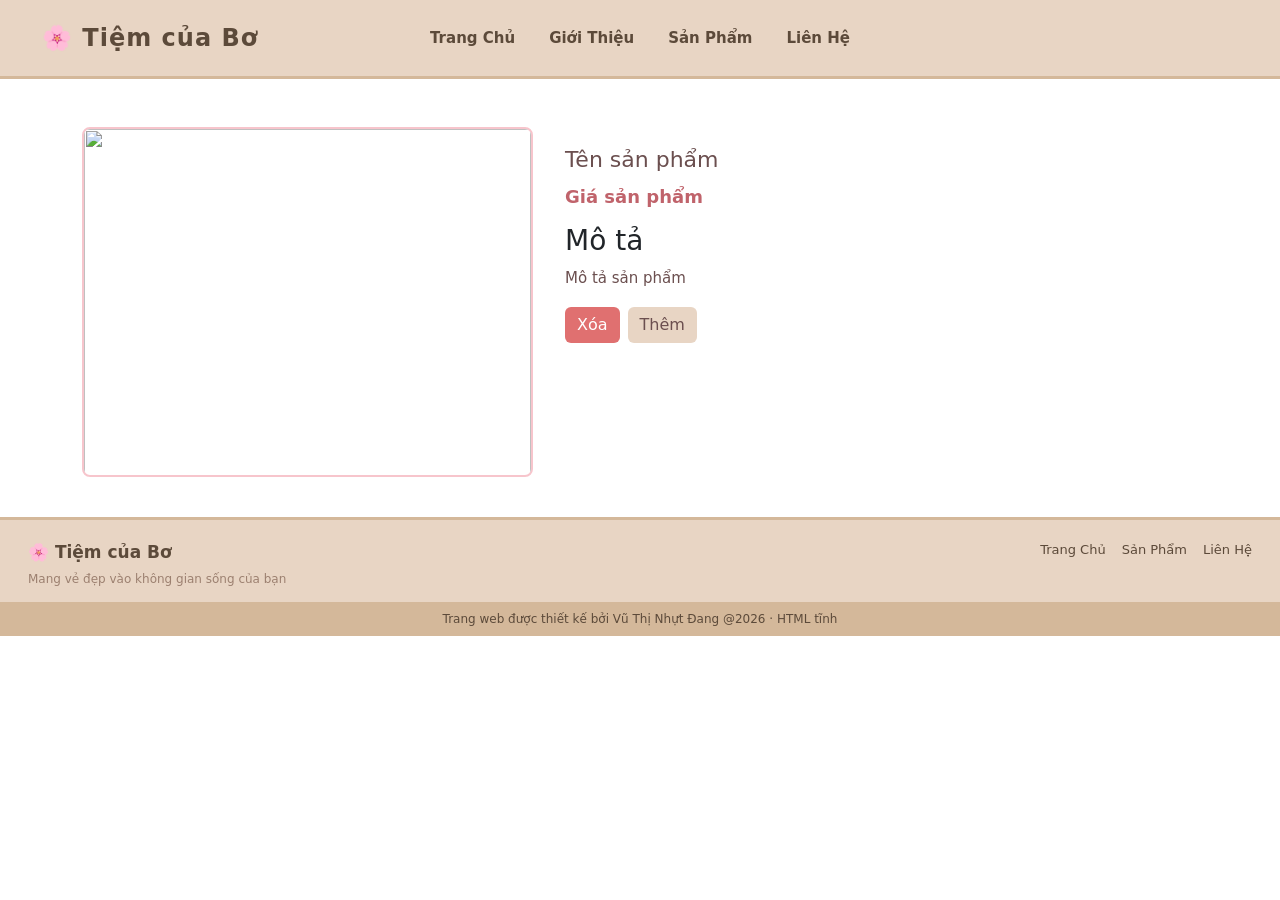
==== html/chi-tiet.html @ 3f4e4508 "update" ====
<!DOCTYPE html>
<html lang="vi">
<head>
  <meta charset="utf-8">
  <title> CHI TIẾT SẢN PHẨM </title>
  <link rel="stylesheet" href="../css/style-ct.css">
  <link href="https://cdn.jsdelivr.net/npm/bootstrap@5.3.8/dist/css/bootstrap.min.css" rel="stylesheet">
  <script src="https://cdn.jsdelivr.net/npm/bootstrap@5.3.8/dist/js/bootstrap.bundle.min.js"></script>
  
  <script src="../js/lib.js"></script>
</head>
<body>
<nav>
	
  <a class="nav-brand" href="../index.html">🌸 Tiệm của Bơ</a>
  <div class="nav-links">
    <a href="../index.html">Trang Chủ</a>
    <a href="gioi-thieu.html">Giới Thiệu</a>
    <a href="san-pham.html">Sản Phẩm</a>
    <a href="lien-he.html">Liên Hệ</a>
  </div>
  <div class="spacer"></div>  
</nav>

<div class="container mt-5">
    <div class="row align-items-start">
        <div class="col-md-5">
            <img id="p-image" src="" alt="" 
                 style="width:100%; height:350px; object-fit:cover; border-radius:8px;">
        </div>
       <div class="col-md-7" style="background: white; border-radius: 8px; padding: 20px;">
            <div class="card-body">
                <h3 id="p-name" class="card-title text-primary">Tên sản phẩm</h3>
                <p class="card-text text-danger fw-bold" id="p-price">Giá sản phẩm</p>
                <h3>Mô tả</h3>
                <p class="card-text" id="p-description">Mô tả sản phẩm</p>
<div class="mt-3 d-flex gap-2">
  <button id="btn-xoa" class="btn btn-danger" onclick="handleXoa()"> Xóa</button>
  <a href="them.html" class="btn btn-success"> Thêm</a>
</div>
            </div>
        </div>
    </div>
</div>
  

<script>
  const urlParams = new URLSearchParams(window.location.search);
  const productId = Number(urlParams.get("id"));

  const product = productDatabase.find(p => p.id === productId);
  if (product) {
    document.getElementById("p-name").innerText = product.name;
    document.getElementById("p-price").innerText = product.price.toLocaleString() + " VND";
    document.getElementById("p-image").src = product.img;
    document.getElementById("p-image").alt = product.name;
    document.getElementById("p-description").innerText = product.desc;
  }

  function layDanhSachAn() {
    const chuoi = localStorage.getItem("shopDeletedIds") || "";
    if (chuoi === "") return [];
    if (chuoi.startsWith("[")) return JSON.parse(chuoi); // đọc dữ liệu cũ
    return chuoi.split(",").map(Number);
  }

  function luuDanhSachAn(mang) {
    localStorage.setItem("shopDeletedIds", mang.join(","));
  }

  function capNhatNut() {
    const deletedIds = layDanhSachAn();
    document.getElementById("btn-xoa").disabled = deletedIds.includes(productId);
  }

  function handleXoa() {
    const deletedIds = layDanhSachAn();
    if (!deletedIds.includes(productId)) {
      deletedIds.push(productId);
      luuDanhSachAn(deletedIds);
    }
    alert("Đã xóa sản phẩm khỏi danh sách!");
    capNhatNut();
  }

  capNhatNut();
</script>

  <footer>
  <div class="footer-inner">
    <div>
      <div class="footer-brand">🌸 Tiệm của Bơ</div>
      <div class="footer-sub">Mang vẻ đẹp vào không gian sống của bạn</div>
    </div>
    <div class="footer-links">
      <a href="../index.html">Trang Chủ</a>
      <a href="san-pham.html">Sản Phẩm</a>
      <a href="lien-he.html">Liên Hệ</a>
    </div>
  </div>
  <div class="footer-bottom">Trang web được thiết kế bởi Vũ Thị Nhựt Đang @2026 · HTML tĩnh</div>
</footer>
	</body>
</html>
---- css/style-ct.css ----
* { margin: 0; padding: 0; box-sizing: border-box; }
body {
  background-color: #FAF6F1;
  color: #5C4A3A;
  font-family: Arial, sans-serif;
  font-size: 16px;
  line-height: 1.6;
}

/* ===== NAV ===== */
nav {
  background-color: #E8D5C4;
  padding: 14px 28px;
  position: relative;
  display: flex;
  justify-content: space-between;
  align-items: center;
  border-bottom: 3px solid #D4B89A;
}

.nav-brand {
  font-size: 24px;
  font-weight: bold;
  color: #5C4A3A;
  letter-spacing: 1px;
  text-decoration: none;
}

.nav-links {
  display: flex;
  gap: 6px;
  position: absolute;
  left: 50%;
  transform: translateX(-50%);
}

.spacer { width: 200px; }

nav a {
  color: #5C4A3A;
  text-decoration: none;
  font-weight: bold;
  font-size: 15px;
  padding: 6px 14px;
  border-radius: 6px;
  transition: background 0.2s;
}

nav a:hover, nav a.active {
  background-color: #F5EDE4;
}


nav {
  position: relative;         
  display: flex;
  justify-content: space-between;
  align-items: center;
  /* bỏ grid đi */
}

.nav-links {
  position: absolute;
  left: 50%;
  transform: translateX(-50%);
}

.spacer { width: 200px; }    
/* ===== CHI TIẾT ===== */
.container {
  max-width: 900px;
  margin: 40px auto;
  padding: 0 20px;
}

#p-image {
  border: 2px solid #F7C5CC;
  border-radius: 10px;
}

#p-name {
  color: #6B4F4F !important;
  font-size: 22px;
  margin-bottom: 10px;
}

#p-price {
  color: #c0636b !important;
  font-size: 18px;
  margin-bottom: 14px;
}

#p-description {
  color: #6B4F4F;
  font-size: 15px;
  line-height: 1.7;
}

/* ===== BUTTONS ===== */
.btn-danger {
  background-color: #e07070 !important;
  border: none !important;
  color: #fff !important;
  padding: 8px 20px;
  border-radius: 6px;
  font-size: 14px;
  cursor: pointer;
  transition: background 0.2s;
}

.btn-danger:hover {
  background-color: #c05555 !important;
}

.btn-success {
  background-color: #E8D5C4 !important;
  border: none !important;
  color: #6B4F4F !important;
  padding: 8px 20px;
  border-radius: 6px;
  font-size: 14px;
  text-decoration: none;
  display: inline-block;
  transition: background 0.2s;
}

.btn-success:hover {
  background-color: #F5EDE4 !important;
}

/* ===== FOOTER ===== */
footer {
  background-color: #E8D5C4;
  border-top: 3px solid #D4B89A;
  margin-top: auto;
}

.footer-inner {
  padding: 20px 28px 14px;
  display: flex;
  justify-content: space-between;
  align-items: flex-start;
  gap: 20px;
  flex-wrap: wrap;
}

.footer-brand { font-weight: bold; font-size: 17px; color: #5C4A3A; margin-bottom: 4px; }
.footer-sub { font-size: 12px; color: #9C8070; }
.footer-links { display: flex; gap: 16px; align-items: center; }
.footer-links a { color: #5C4A3A; text-decoration: none; font-size: 13px; }
.footer-links a:hover { text-decoration: underline; }

.footer-bottom {
  background-color: #D4B89A;
  padding: 8px 28px;
  font-size: 12px;
  color: #5C4A3A;
  text-align: center;
}
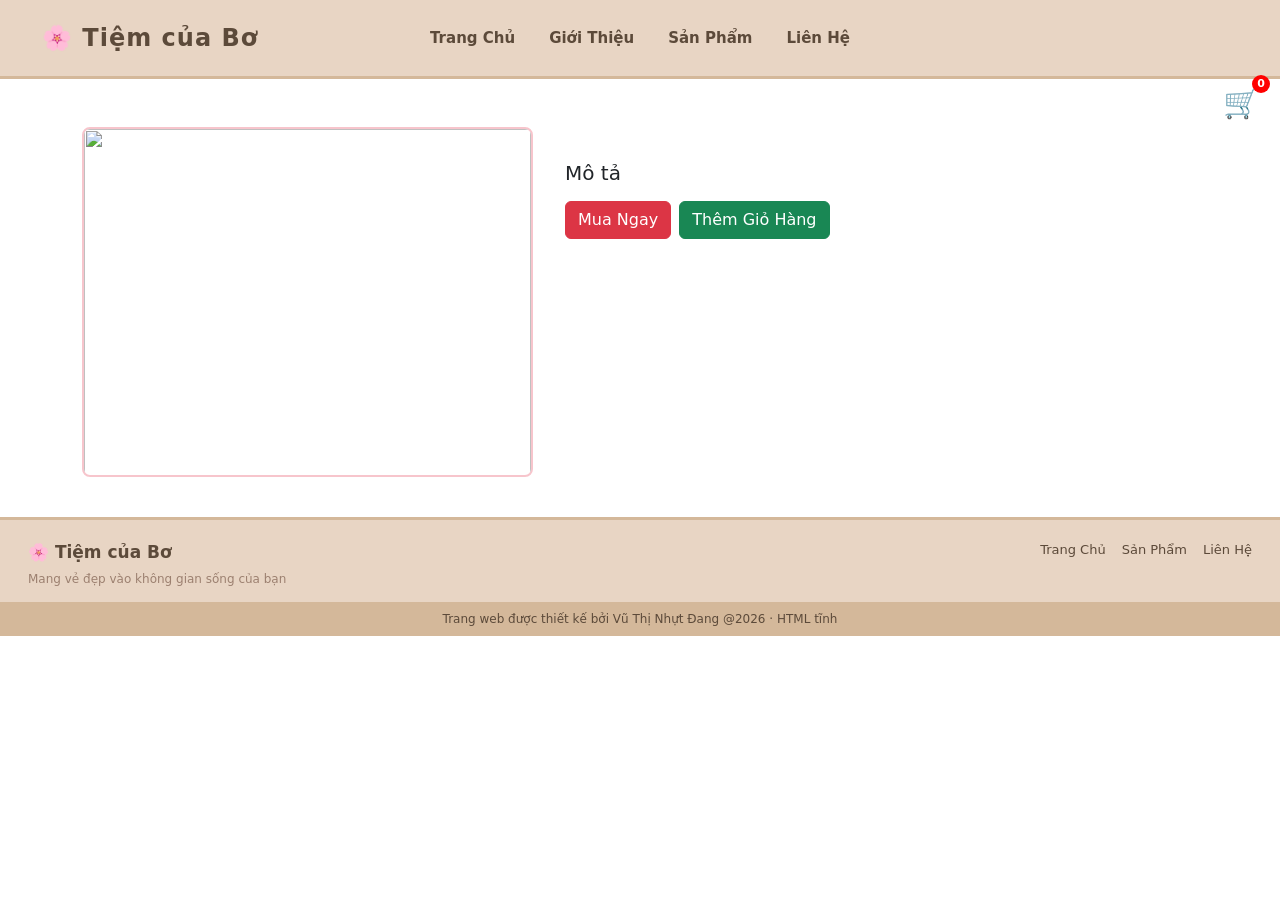
==== commit 0c556681: "update" ====
--- a/html/chi-tiet.html
+++ b/html/chi-tiet.html
@@ -2,16 +2,15 @@
 <html lang="vi">
 <head>
   <meta charset="utf-8">
-  <title> CHI TIẾT SẢN PHẨM </title>
+  <title>CHI TIẾT SẢN PHẨM</title>
   <link rel="stylesheet" href="../css/style-ct.css">
   <link href="https://cdn.jsdelivr.net/npm/bootstrap@5.3.8/dist/css/bootstrap.min.css" rel="stylesheet">
   <script src="https://cdn.jsdelivr.net/npm/bootstrap@5.3.8/dist/js/bootstrap.bundle.min.js"></script>
-  
   <script src="../js/lib.js"></script>
 </head>
 <body>
+
 <nav>
-	
   <a class="nav-brand" href="../index.html">🌸 Tiệm của Bơ</a>
   <div class="nav-links">
     <a href="../index.html">Trang Chủ</a>
@@ -19,74 +18,93 @@
     <a href="san-pham.html">Sản Phẩm</a>
     <a href="lien-he.html">Liên Hệ</a>
   </div>
-  <div class="spacer"></div>  
 </nav>
 
+<!-- Nút giỏ hàng nổi -->
+<div style="position:fixed; top:80px; right:20px; z-index:999;">
+  <div onclick="moGioHang()" style="cursor:pointer; position:relative; font-size:30px;">
+    🛒
+    <span id="cart-count" style="position:absolute; top:-5px; right:-10px; background:red; color:white; border-radius:50%; font-size:11px; font-weight:bold; width:18px; height:18px; display:flex; align-items:center; justify-content:center;">0</span>
+  </div>
+  <div id="popup" style="display:none; position:absolute; right:0; margin-top:8px; background:white; border:1px solid #ddd; border-radius:10px; padding:15px; width:200px; box-shadow:2px 2px 10px rgba(0,0,0,0.2);">
+    <div id="popup-noidung"></div>
+    <button onclick="document.getElementById('popup').style.display='none'" style="margin-top:8px; width:100%; padding:5px; border:none; background:#eee; border-radius:6px; cursor:pointer;">Đóng</button>
+  </div>
+</div>
+
+<!-- Chi tiết sản phẩm -->
 <div class="container mt-5">
-    <div class="row align-items-start">
-        <div class="col-md-5">
-            <img id="p-image" src="" alt="" 
-                 style="width:100%; height:350px; object-fit:cover; border-radius:8px;">
-        </div>
-       <div class="col-md-7" style="background: white; border-radius: 8px; padding: 20px;">
-            <div class="card-body">
-                <h3 id="p-name" class="card-title text-primary">Tên sản phẩm</h3>
-                <p class="card-text text-danger fw-bold" id="p-price">Giá sản phẩm</p>
-                <h3>Mô tả</h3>
-                <p class="card-text" id="p-description">Mô tả sản phẩm</p>
-<div class="mt-3 d-flex gap-2">
-  <button id="btn-xoa" class="btn btn-danger" onclick="handleXoa()"> Xóa</button>
-  <a href="them.html" class="btn btn-success"> Thêm</a>
+  <div class="row">
+    <div class="col-md-5">
+      <img id="p-image" src="" alt="" style="width:100%; height:350px; object-fit:cover; border-radius:8px;">
+    </div>
+    <div class="col-md-7" style="background:white; border-radius:8px; padding:20px;">
+      <h3 id="p-name" class="text-primary"></h3>
+      <p id="p-price" class="text-danger fw-bold"></p>
+      <h5>Mô tả</h5>
+      <p id="p-desc"></p>
+      <div class="d-flex gap-2 mt-3">
+        <button class="btn btn-danger" onclick="muaNgay()"> Mua Ngay</button>
+        <button class="btn btn-success" onclick="themGio()"> Thêm Giỏ Hàng</button>
+      </div>
+    </div>
+  </div>
 </div>
-            </div>
-        </div>
-    </div>
-</div>
-  
 
 <script>
-  const urlParams = new URLSearchParams(window.location.search);
-  const productId = Number(urlParams.get("id"));
+  // Lấy id sản phẩm từ URL
+  const id = Number(new URLSearchParams(window.location.search).get("id"));
+  const sp = productDatabase.find(p => p.id === id);
 
-  const product = productDatabase.find(p => p.id === productId);
-  if (product) {
-    document.getElementById("p-name").innerText = product.name;
-    document.getElementById("p-price").innerText = product.price.toLocaleString() + " VND";
-    document.getElementById("p-image").src = product.img;
-    document.getElementById("p-image").alt = product.name;
-    document.getElementById("p-description").innerText = product.desc;
+  // Hiển thị thông tin
+  document.getElementById("p-name").innerText = sp.name;
+  document.getElementById("p-price").innerText = sp.price.toLocaleString() + " VND";
+  document.getElementById("p-image").src = sp.img;
+  document.getElementById("p-desc").innerText = sp.desc;
+
+  // Giỏ hàng lưu dạng "1,2,3"
+  function layGio() {
+    const chuoi = localStorage.getItem("shopCart") || "";
+    return chuoi === "" ? [] : chuoi.split(",").map(Number);
+  }
+  function luuGio(gio) {
+    localStorage.setItem("shopCart", gio.join(","));
+  }
+  function capNhatBadge() {
+    document.getElementById("cart-count").innerText = layGio().length;
   }
 
-  function layDanhSachAn() {
-    const chuoi = localStorage.getItem("shopDeletedIds") || "";
-    if (chuoi === "") return [];
-    if (chuoi.startsWith("[")) return JSON.parse(chuoi); // đọc dữ liệu cũ
-    return chuoi.split(",").map(Number);
+  // Mở popup giỏ hàng
+  function moGioHang() {
+    const popup = document.getElementById("popup");
+    if (popup.style.display === "block") { popup.style.display = "none"; return; }
+    const soLuong = layGio().length;
+    const nd = soLuong === 0 ? "Giỏ hàng trống!" : "Bạn có <b style='color:red'>" + soLuong + "</b> sản phẩm.";
+    document.getElementById("popup-noidung").innerHTML = nd;
+    popup.style.display = "block";
   }
 
-  function luuDanhSachAn(mang) {
-    localStorage.setItem("shopDeletedIds", mang.join(","));
+  // Thêm vào giỏ
+  function themGio() {
+    const gio = layGio();
+    gio.push(id);
+    luuGio(gio);
+    capNhatBadge();
+    alert("Đã thêm vào giỏ hàng!");
   }
 
-  function capNhatNut() {
-    const deletedIds = layDanhSachAn();
-    document.getElementById("btn-xoa").disabled = deletedIds.includes(productId);
+  // Mua ngay
+  function muaNgay() {
+    const gio = layGio();
+    gio.push(id);
+    luuGio(gio);
+    window.location.href = "gio-hang.html";
   }
 
-  function handleXoa() {
-    const deletedIds = layDanhSachAn();
-    if (!deletedIds.includes(productId)) {
-      deletedIds.push(productId);
-      luuDanhSachAn(deletedIds);
-    }
-    alert("Đã xóa sản phẩm khỏi danh sách!");
-    capNhatNut();
-  }
-
-  capNhatNut();
+  capNhatBadge();
 </script>
 
-  <footer>
+<footer>
   <div class="footer-inner">
     <div>
       <div class="footer-brand">🌸 Tiệm của Bơ</div>
@@ -100,8 +118,6 @@
   </div>
   <div class="footer-bottom">Trang web được thiết kế bởi Vũ Thị Nhựt Đang @2026 · HTML tĩnh</div>
 </footer>
-	</body>
-</html>
-  
-    
-  +
+</body>
+</html>
--- a/css/style-ct.css
+++ b/css/style-ct.css
@@ -1,4 +1,4 @@
- * { margin: 0; padding: 0; box-sizing: border-box; }
+
 body {
   background-color: #FAF6F1;
   color: #5C4A3A;
@@ -7,7 +7,6 @@
   line-height: 1.6;
 }
 
-/* ===== NAV ===== */
 nav {
   background-color: #E8D5C4;
   padding: 14px 28px;
@@ -56,7 +55,7 @@
   display: flex;
   justify-content: space-between;
   align-items: center;
-  /* bỏ grid đi */
+ 
 }
 
 .nav-links {
@@ -66,7 +65,9 @@
 }
 
 .spacer { width: 200px; }    
-/* ===== CHI TIẾT ===== */
+
+
+
 .container {
   max-width: 900px;
   margin: 40px auto;
@@ -96,11 +97,11 @@
   line-height: 1.7;
 }
 
-/* ===== BUTTONS ===== */
+
 .btn-danger {
-  background-color: #e07070 !important;
-  border: none !important;
-  color: #fff !important;
+  background-color: #e07070 ;
+  border: none ;
+  color: #fff ;
   padding: 8px 20px;
   border-radius: 6px;
   font-size: 14px;
@@ -109,13 +110,13 @@
 }
 
 .btn-danger:hover {
-  background-color: #c05555 !important;
+  background-color: #c05555 ;
 }
 
 .btn-success {
-  background-color: #E8D5C4 !important;
-  border: none !important;
-  color: #6B4F4F !important;
+  background-color: #E8D5C4;
+  border: none ;
+  color: #6B4F4F ;
   padding: 8px 20px;
   border-radius: 6px;
   font-size: 14px;
@@ -125,10 +126,10 @@
 }
 
 .btn-success:hover {
-  background-color: #F5EDE4 !important;
+  background-color: #F5EDE4 ;
 }
 
-/* ===== FOOTER ===== */
+
 footer {
   background-color: #E8D5C4;
   border-top: 3px solid #D4B89A;
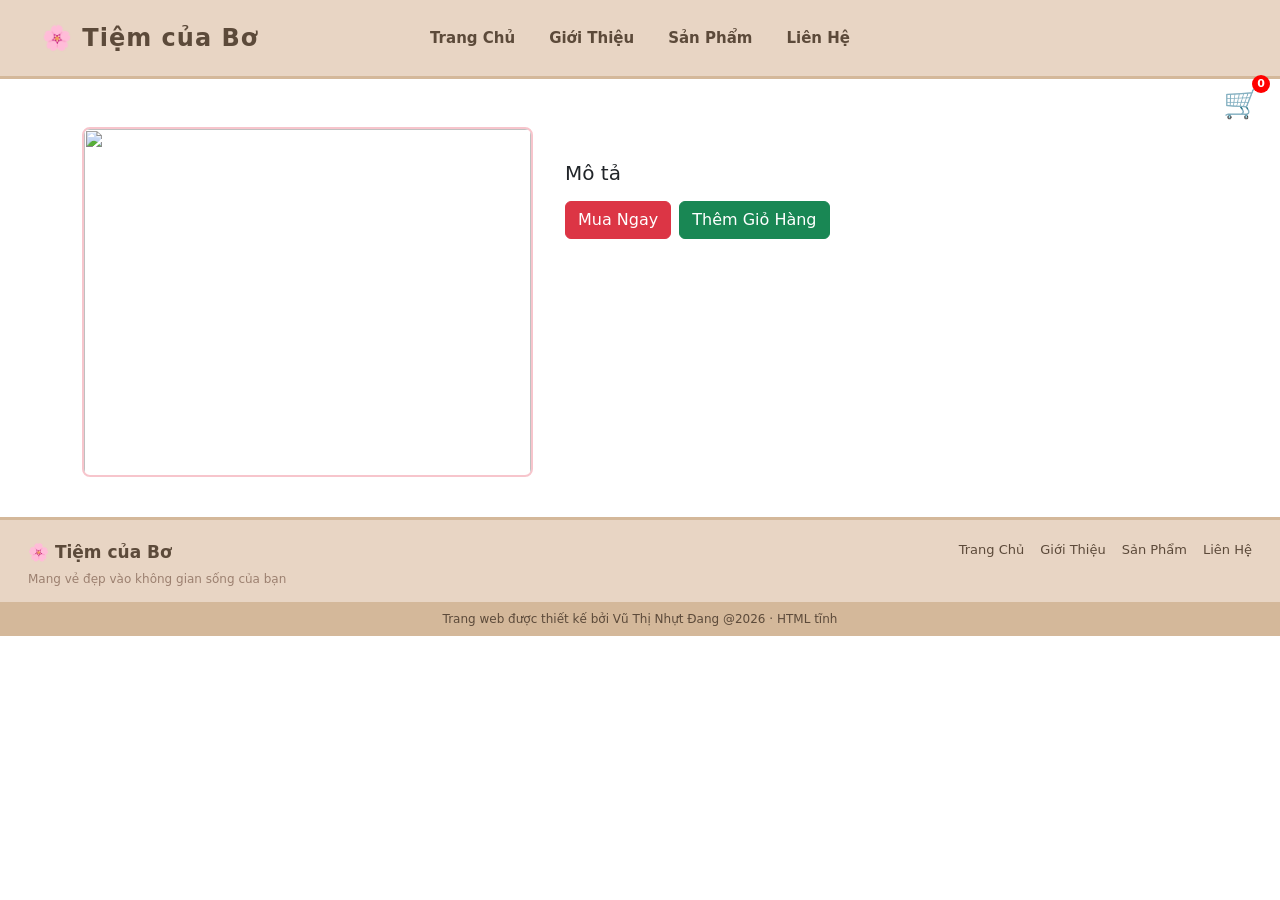
==== commit bc71f120: "update" ====
--- a/html/chi-tiet.html
+++ b/html/chi-tiet.html
@@ -5,6 +5,7 @@
   <title>CHI TIẾT SẢN PHẨM</title>
   <link rel="stylesheet" href="../css/style-ct.css">
   <link href="https://cdn.jsdelivr.net/npm/bootstrap@5.3.8/dist/css/bootstrap.min.css" rel="stylesheet">
+<meta name="viewport" content="width=device-width, initial-scale=1.0">
   <script src="https://cdn.jsdelivr.net/npm/bootstrap@5.3.8/dist/js/bootstrap.bundle.min.js"></script>
   <script src="../js/lib.js"></script>
 </head>
@@ -112,6 +113,7 @@
     </div>
     <div class="footer-links">
       <a href="../index.html">Trang Chủ</a>
+	<a href="gioi-thieu.html">Giới Thiệu</a>
       <a href="san-pham.html">Sản Phẩm</a>
       <a href="lien-he.html">Liên Hệ</a>
     </div>
